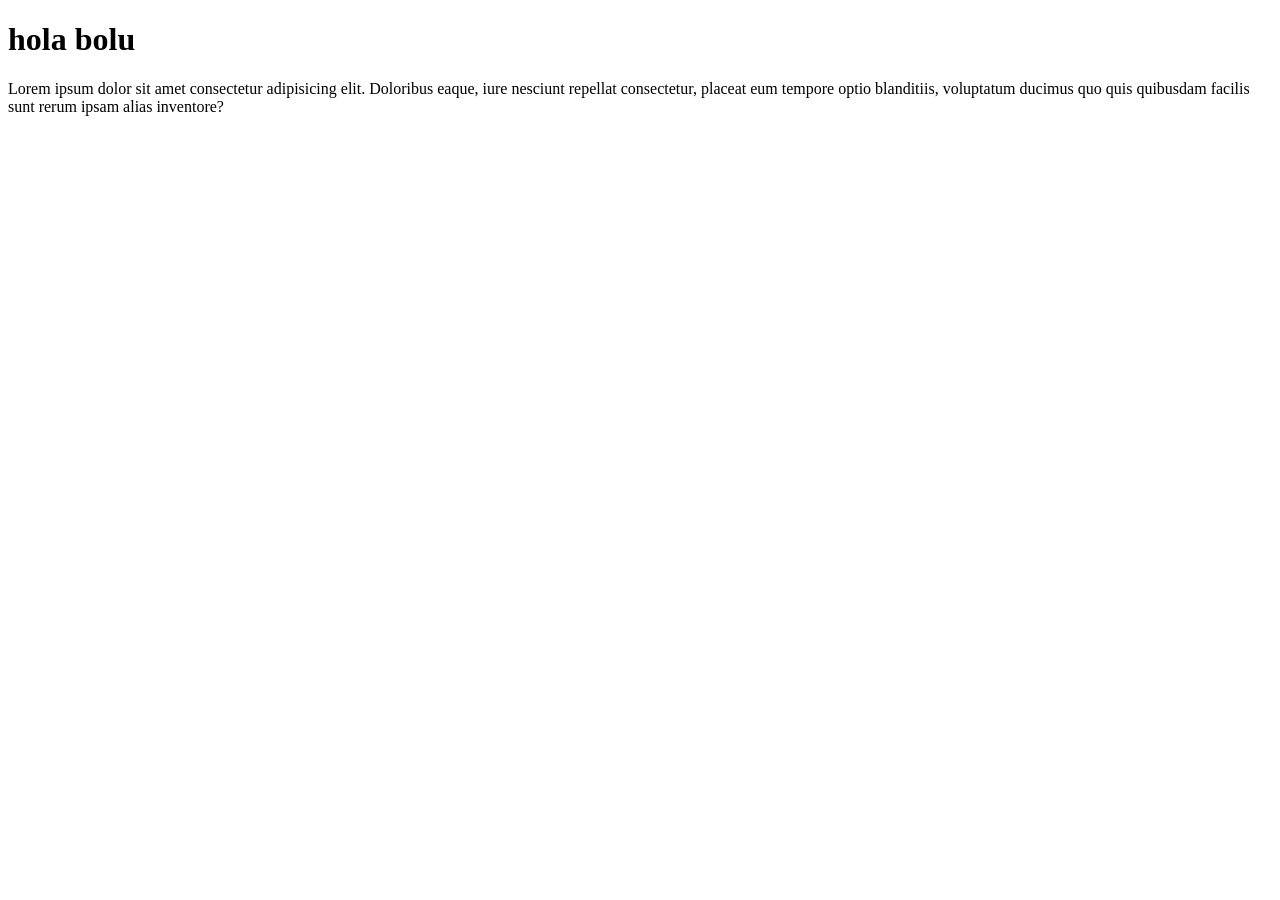
==== plantillas/templates/simple.html @ d2e16d43 "commit" ====
<!DOCTYPE html>
<html lang="en">
<head>
    <meta charset="UTF-8">
    <meta name="viewport" content="width=device-width, initial-scale=1.0">
    <title>Document</title>
</head>
<body>
    <h1>hola bolu</h1>
    <p>Lorem ipsum dolor sit amet consectetur adipisicing elit. Doloribus eaque, iure nesciunt repellat consectetur, placeat eum tempore optio blanditiis, voluptatum ducimus quo quis quibusdam facilis sunt rerum ipsam alias inventore?</p>
</body>
</html>
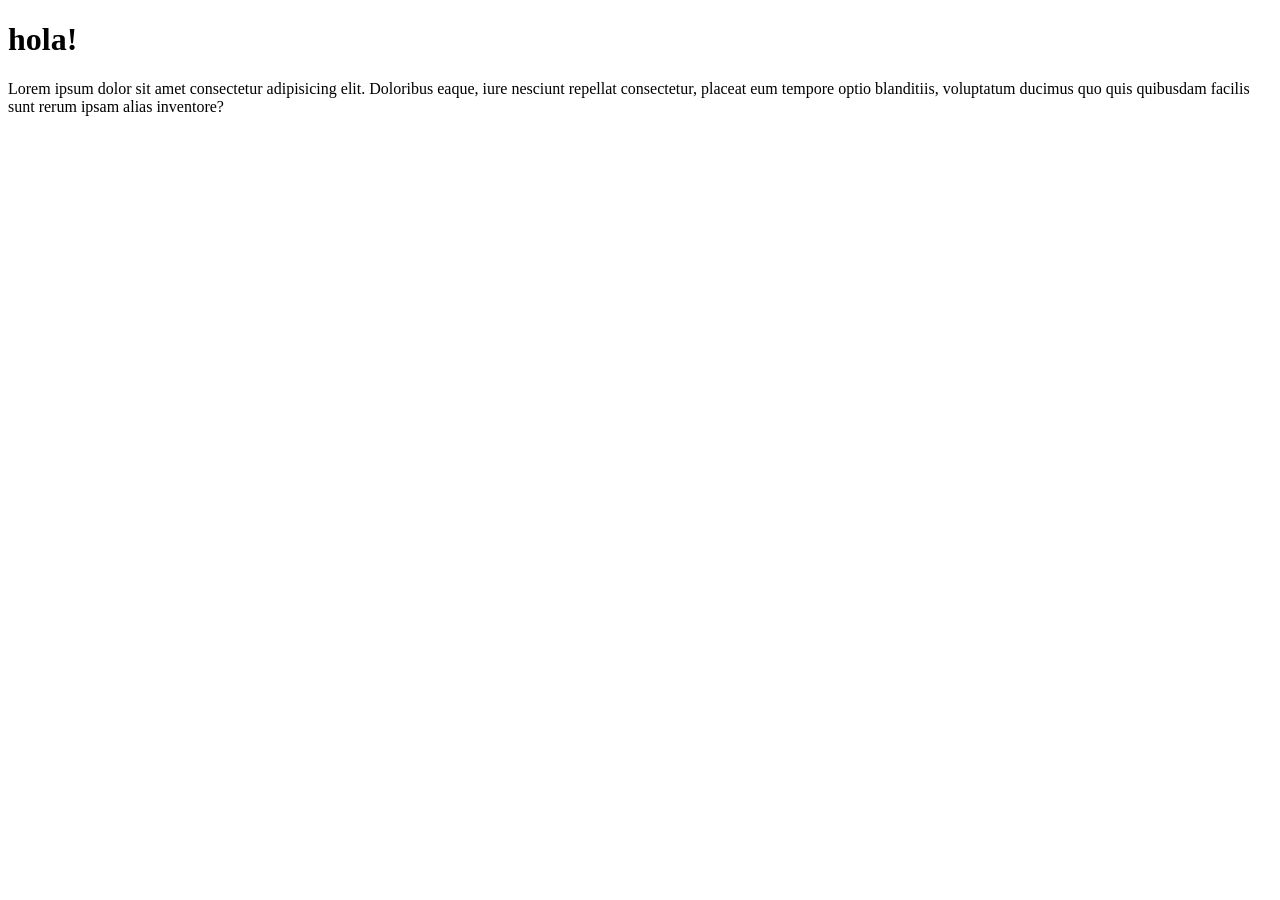
==== commit 932e10bc: "introduciendo bucles y condicionales en html" ====
--- a/plantillas/templates/simple.html
+++ b/plantillas/templates/simple.html
@@ -6,7 +6,7 @@
     <title>Document</title>
 </head>
 <body>
-    <h1>hola bolu</h1>
+    <h1>hola!</h1>
     <p>Lorem ipsum dolor sit amet consectetur adipisicing elit. Doloribus eaque, iure nesciunt repellat consectetur, placeat eum tempore optio blanditiis, voluptatum ducimus quo quis quibusdam facilis sunt rerum ipsam alias inventore?</p>
 </body>
 </html>
